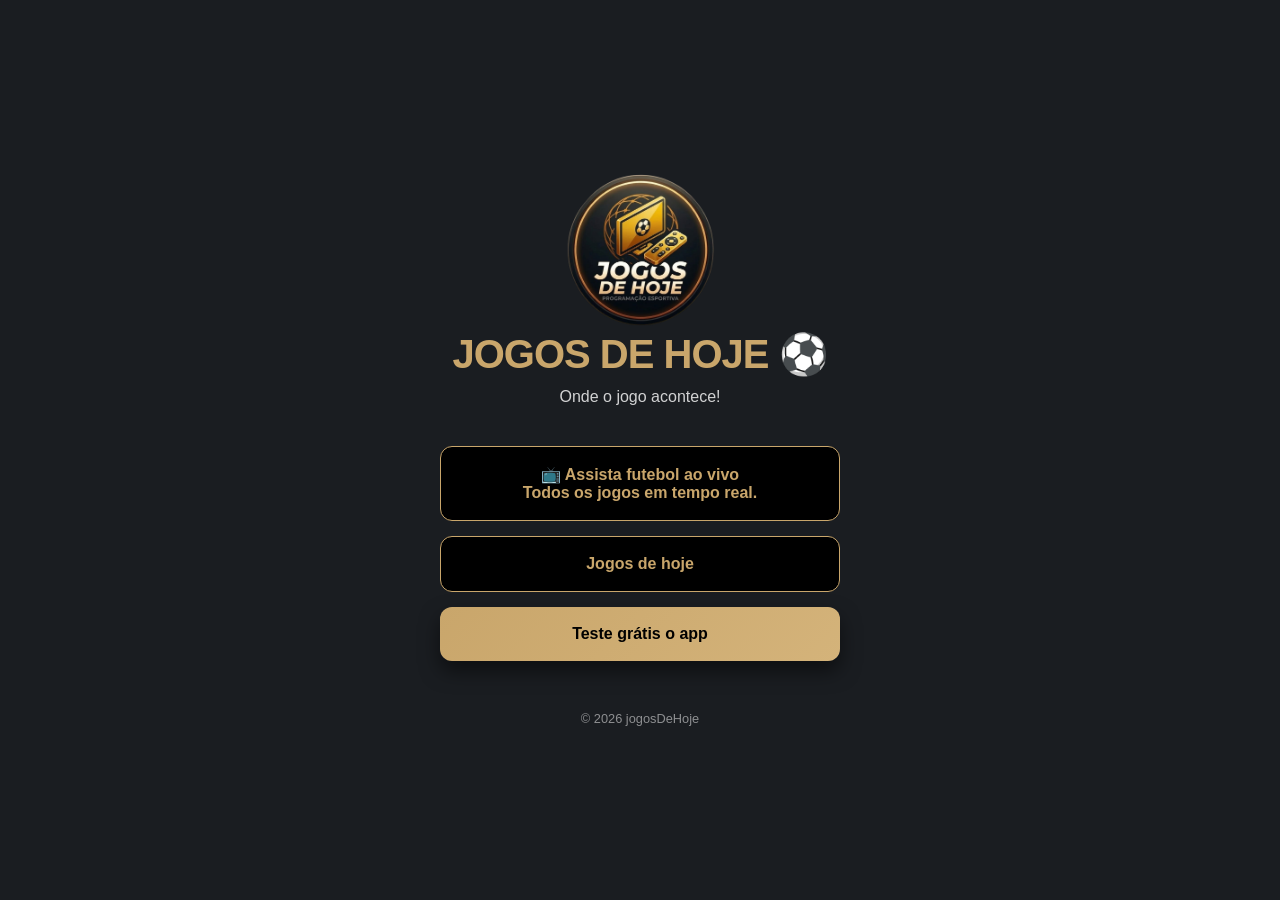
==== linknabio/index.html @ 0728cb8e "primeiro commit" ====
<!doctype html>
<html lang="pt-br">
  <head>
    <meta charset="UTF-8" />
    <meta name="viewport" content="width=device-width, initial-scale=1.0" />
    <title>LimaTV - Links Oficiais</title>
    <link rel="stylesheet" href="style.css" />
  </head>
  <body>
    <div class="container">
      <header class="profile">
        <div><img src="jogos de hoje.png" width="150px" alt="" /></div>
        <div class="logo">Jogos De Hoje ⚽</div>
        <h1>Onde o jogo acontece!</h1>
      </header>

      <nav class="links">
        <a
          href="https://jogosdehoje.top/limatv/"
          target="_blank"
          class="btn reveal"
          >📺 Assista futebol ao vivo <br />
          <p>Todos os jogos em tempo real.</p></a
        >
        <a href="https://jogosdehoje.top/" target="_blank" class="btn reveal"
          >Jogos de hoje</a
        >
        <a
          href="https://wa.me/5581994019239?text=vim%20do%20link%20na%20bio%20e%20gostaria%20de%20testar%20o%20app"
          class="btn btn-highlight reveal"
          target="_blank"
          >Teste grátis o app</a
        >
      </nav>

      <footer>
        <p>© 2026 jogosDeHoje</p>
      </footer>
    </div>

    <script src="script.js"></script>
  </body>
</html>
---- linknabio/style.css ----
* {
  margin: 0;
  padding: 0;
  box-sizing: border-box;
  font-family: "Segoe UI", Roboto, sans-serif;
}

:root {
  /* Definição das variáveis de cor com base na imagem */
  --bg-color: #1a1d21; /* Black Pearl */
  --primary-text-color: #c9a66b; /* Deep Gold */
  --secondary-text-color: #ffffff; /* Soccer White */
  --accent-gold: #d4b37a; /* Gilded Screen */
  --dark-overlay: #000000; /* Dark Onyx */
  --shadow-color: rgba(0, 0, 0, 0.5);
}

body {
  background-color: var(--bg-color);
  color: var(--secondary-text-color);

  display: flex;
  justify-content: center;
  align-items: center;
  min-height: 100vh;
  padding: 20px;
}

.container {
  width: 100%;
  max-width: 400px;
  text-align: center;
}

.logo {
  font-size: 2.5rem;
  font-weight: 900;
  letter-spacing: -1px;

  color: var(--primary-text-color);
  margin-bottom: 10px;
  text-transform: uppercase;
}

h1 {
  color: var(--secondary-text-color);
  font-size: 1rem;
  font-weight: 300;
  margin-bottom: 40px;
  opacity: 0.8;
}

.links {
  display: flex;
  flex-direction: column;
  gap: 15px;
}

.btn {
  text-decoration: none;

  padding: 18px;
  border-radius: 12px;
  font-weight: 600;
  backdrop-filter: blur(10px);
  border: 1px solid rgba(255, 255, 255, 0.2);
  transition: all 0.3s ease;
  border: 1px solid var(--primary-text-color);
  background: var(--dark-overlay);
  color: var(--primary-text-color);
}

.btn:hover {
  transform: translateY(-3px);
  background-color: var(--accent-gold);
  color: var(--bg-color);
}

/* Botão de Destaque */
.btn-highlight {
  background: linear-gradient(
    135deg,
    var(--primary-text-color) 0%,
    var(--accent-gold) 100%
  );
  color: var(--dark-overlay);
  border: none;
  box-shadow: 0 10px 20px var(--shadow-color);
}

.btn-highlight:hover {
  box-shadow: 0 15px 25px var(--shadow-color);
}

footer {
  margin-top: 50px;
  font-size: 0.8rem;
  opacity: 0.5;
}

/* Classe para a animação de revelação */
.reveal {
  opacity: 0;
  transform: translateY(20px);
}

.active {
  opacity: 1;
  transform: translateY(0);
}
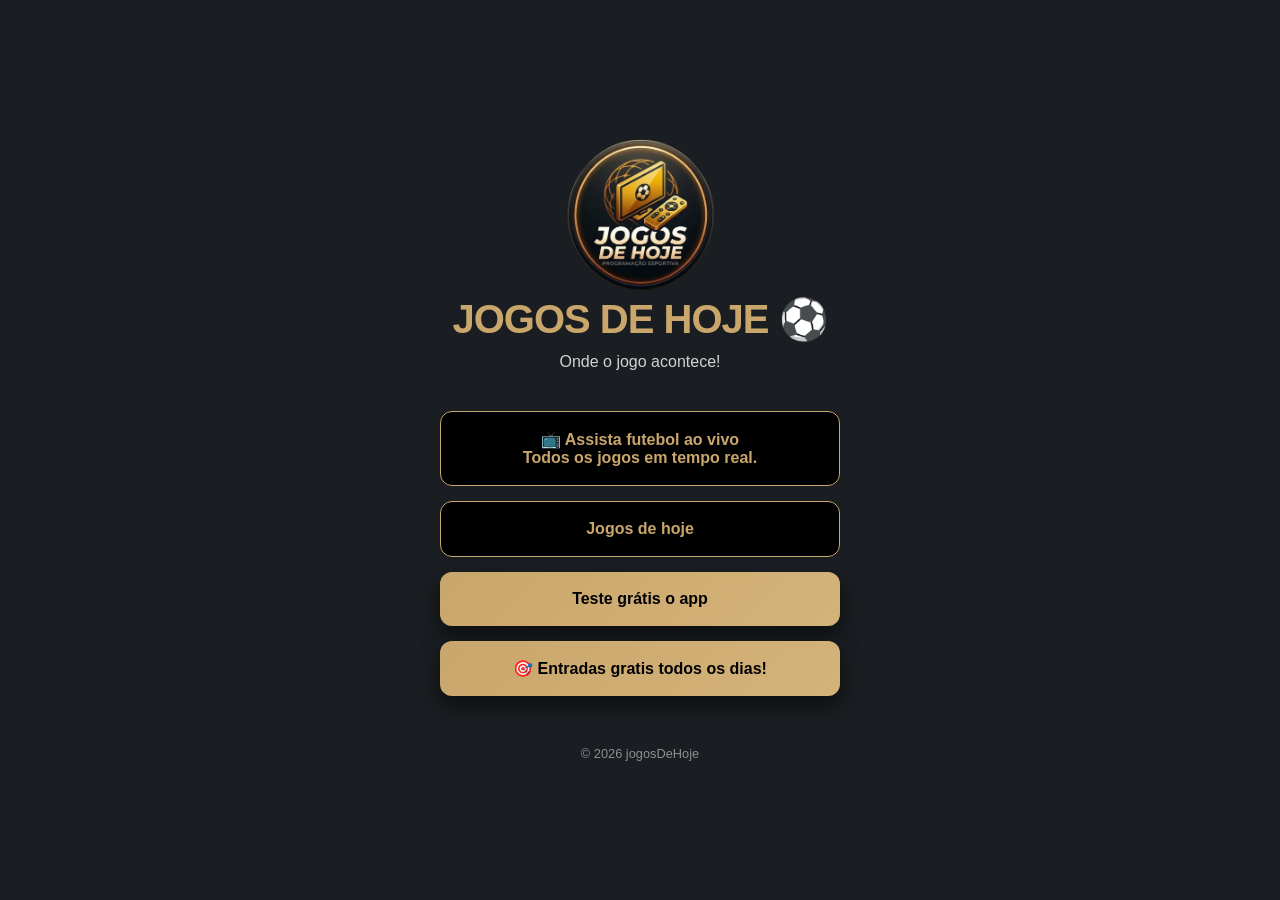
==== commit 09c8f1fa: "atualizacao 10/09/2026" ====
--- a/linknabio/index.html
+++ b/linknabio/index.html
@@ -31,6 +31,14 @@
           target="_blank"
           >Teste grátis o app</a
         >
+
+        <a
+          href="https://t.me/+3pfjjxDRIlw0NjNh"
+          class="btn btn-highlight reveal"
+          target="_blank"
+        >
+          🎯 Entradas gratis todos os dias!</a
+        >
       </nav>
 
       <footer>
